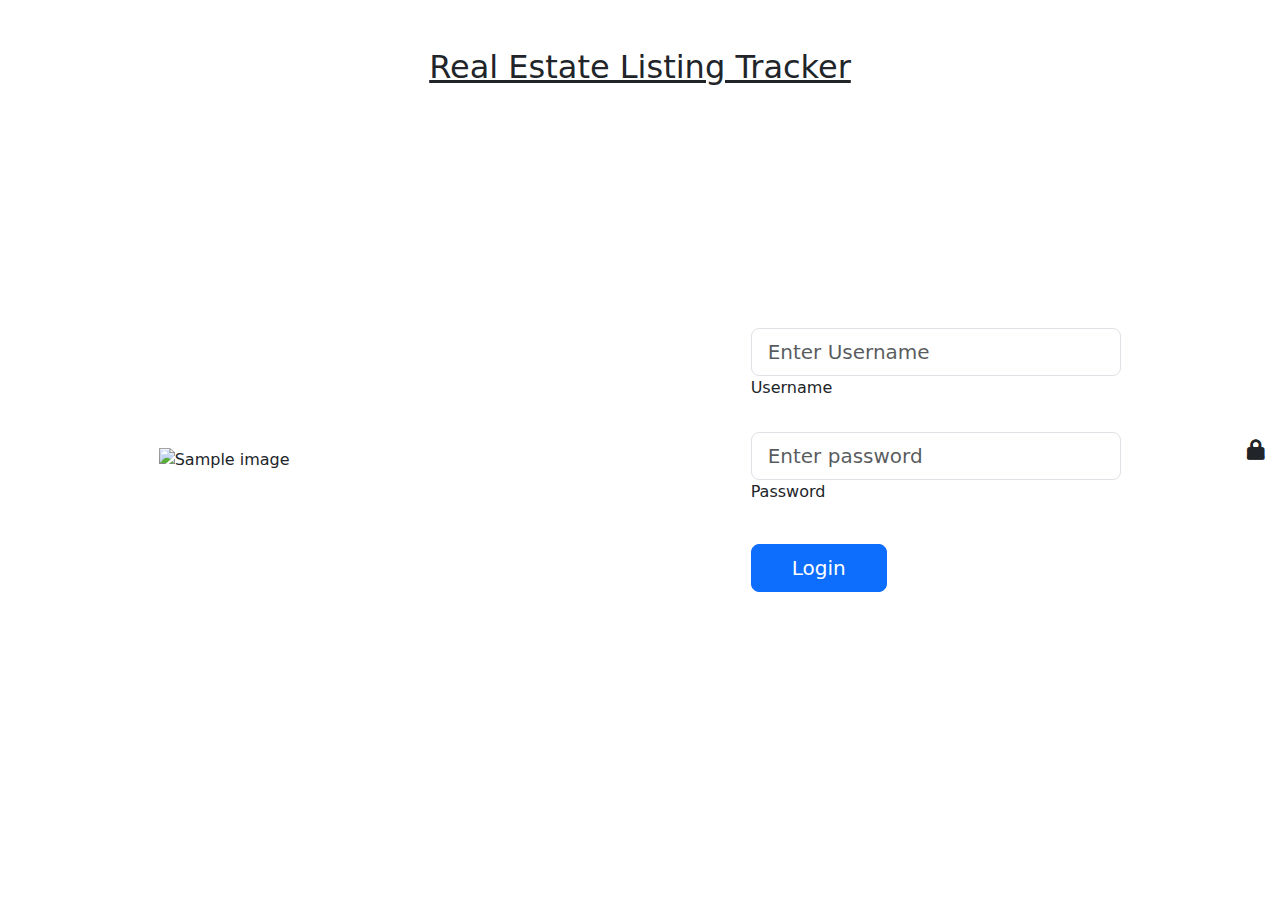
==== index.html @ aff3951b "Add files via upload" ====
<!DOCTYPE html>
<html lang="en">
  <head>
    <meta charset="UTF-8" />
    <meta name="viewport" content="width=device-width, initial-scale=1.0" />

    <link
      href="https://cdn.jsdelivr.net/npm/bootstrap@5.3.3/dist/css/bootstrap.min.css"
      rel="stylesheet"
      integrity="sha384-QWTKZyjpPEjISv5WaRU9OFeRpok6YctnYmDr5pNlyT2bRjXh0JMhjY6hW+ALEwIH"
      crossorigin="anonymous"
    />
    <link
      href="https://cdnjs.cloudflare.com/ajax/libs/font-awesome/6.0.0/css/all.min.css"
      rel="stylesheet"
    />
    <link
      href="https://fonts.googleapis.com/css?family=Roboto:300,400,500,700&display=swap"
      rel="stylesheet"
    />
    <link
      href="https://cdnjs.cloudflare.com/ajax/libs/mdb-ui-kit/8.1.0/mdb.min.css"
      rel="stylesheet"
    />
    <link rel="stylesheet" href="main.css" />
    <title>LOGIN | page</title>
  </head>
  <body>
    <section class="vh-100 p-5 position-relative">
      <h1 class="text-center fs-2 text-decoration-underline">
        Real Estate Listing Tracker
      </h1>
      <div
        class="loading position-absolute d-flex justify-content-center align-items-center"
      ></div>
      <div class="container-fluid h-custom">
        <div class="row d-flex justify-content-center align-items-center h-100">
          <div class="col-md-9 col-lg-6 col-xl-5">
            <img
              src="https://mdbcdn.b-cdn.net/img/Photos/new-templates/bootstrap-login-form/draw2.webp"
              class="img-fluid"
              alt="Sample image"
            />
          </div>
          <div class="col-md-8 col-lg-6 col-xl-4 offset-xl-1">
            <form id="formLogin">
              <div data-mdb-input-init class="form-outline mb-4">
                <input
                  type="text"
                  id="username"
                  class="form-control form-control-lg"
                  placeholder="Enter Username"
                />
                <label class="form-label" for="username">Username</label>
                <span id="user"><i class="fa-regular fa-user"></i></span>
              </div>
              <div data-mdb-input-init class="form-outline mb-3">
                <input
                  type="password"
                  id="password"
                  class="form-control form-control-lg"
                  placeholder="Enter password"
                />
                <span id="pws"><i class="fa-solid fa-lock"></i></span>
                <label class="form-label" for="password">Password</label>
              </div>

              <div class="text-center text-lg-start mt-4 pt-2">
                <button
                  type="submit"
                  data-mdb-button-init
                  data-mdb-ripple-init
                  class="btn btn-primary btn-lg"
                  id="submit"
                  style="padding-left: 2.5rem; padding-right: 2.5rem"
                >
                  Login
                </button>
              </div>
            </form>
          </div>
        </div>
      </div>
    </section>
    <script
      src="https://cdn.jsdelivr.net/npm/bootstrap@5.3.3/dist/js/bootstrap.bundle.min.js"
      integrity="sha384-YvpcrYf0tY3lHB60NNkmXc5s9fDVZLESaAA55NDzOxhy9GkcIdslK1eN7N6jIeHz"
      crossorigin="anonymous"
    ></script>
    <script
      src="https://unpkg.com/@dotlottie/player-component@2.7.12/dist/dotlottie-player.mjs"
      type="module"
    ></script>
    <script
      type="text/javascript"
      src="https://cdnjs.cloudflare.com/ajax/libs/mdb-ui-kit/8.1.0/mdb.umd.min.js"
    ></script>
    <script src="https://cdn.jsdelivr.net/npm/sweetalert2@11"></script>
    <script src="main.js"></script>
  </body>
</html>
---- main.css ----
.divider:after,
.divider:before {
  content: "";
  flex: 1;
  height: 1px;
  background: #eee;
}
.h-custom {
  height: calc(100% - 73px);
}
@media (max-width: 450px) {
  .h-custom {
    height: 100%;
  }
}

#user,
#pws {
  position: absolute;
  top: 50%;
  right: 15px;
  transform: translateY(-50%);
  font-size: 20px;
}
.loading {
  scale: 0;
  inset: 0;
  z-index: 10;
  background-color: #ffffff2a;
  backdrop-filter: blur(3px);
  transition: 0.4s ease;
}
.activeLoading {
  scale: 1;
}
.menu-item {
  border-right: 1px solid black;
}

.center {
  height: 70px;
}
.top,
.button {
  height: 50px;
}
.top {
  border-bottom: 1px solid rgba(255, 255, 255, 0.461);
}
.button {
  border-top: 1px solid rgba(255, 255, 255, 0.461);
}
.first {
  background-color: #fb923c;
}
.first-center {
  background-color: #f97316;
}
.second {
  background-color: #0ea5e9;
}
.second-center {
  background-color: #0284c7;
}
.third {
  background-color: #a855f7;
}
.third-center {
  background-color: #9333ea;
}
.fourth {
  background-color: #f43f5e;
}
.fourth-center {
  background-color: #e11d48;
}
.title {
  height: 80px;
}
.menu-item {
  height: calc(100vh - 80px);
}
.data-items {
  height: 300px;
  background-color: red;
}
.line {
  display: block;
  width: 100%;
  height: 2px;
  background-color: rgb(236, 236, 236);
}
.img-card {
  width: 100px;
  height: 100px;
}
.card-custome {
  background-color: white;
}
.line-center {
  height: 500px;
  width: 2px;
  background-color: #f97316;
}
.cursor-poiter {
  cursor: pointer;
  transition: 0.2s ease;
}
.cursor-poiter:hover {
  color: #ffffff !important;
  transform: translateX(5px);
}
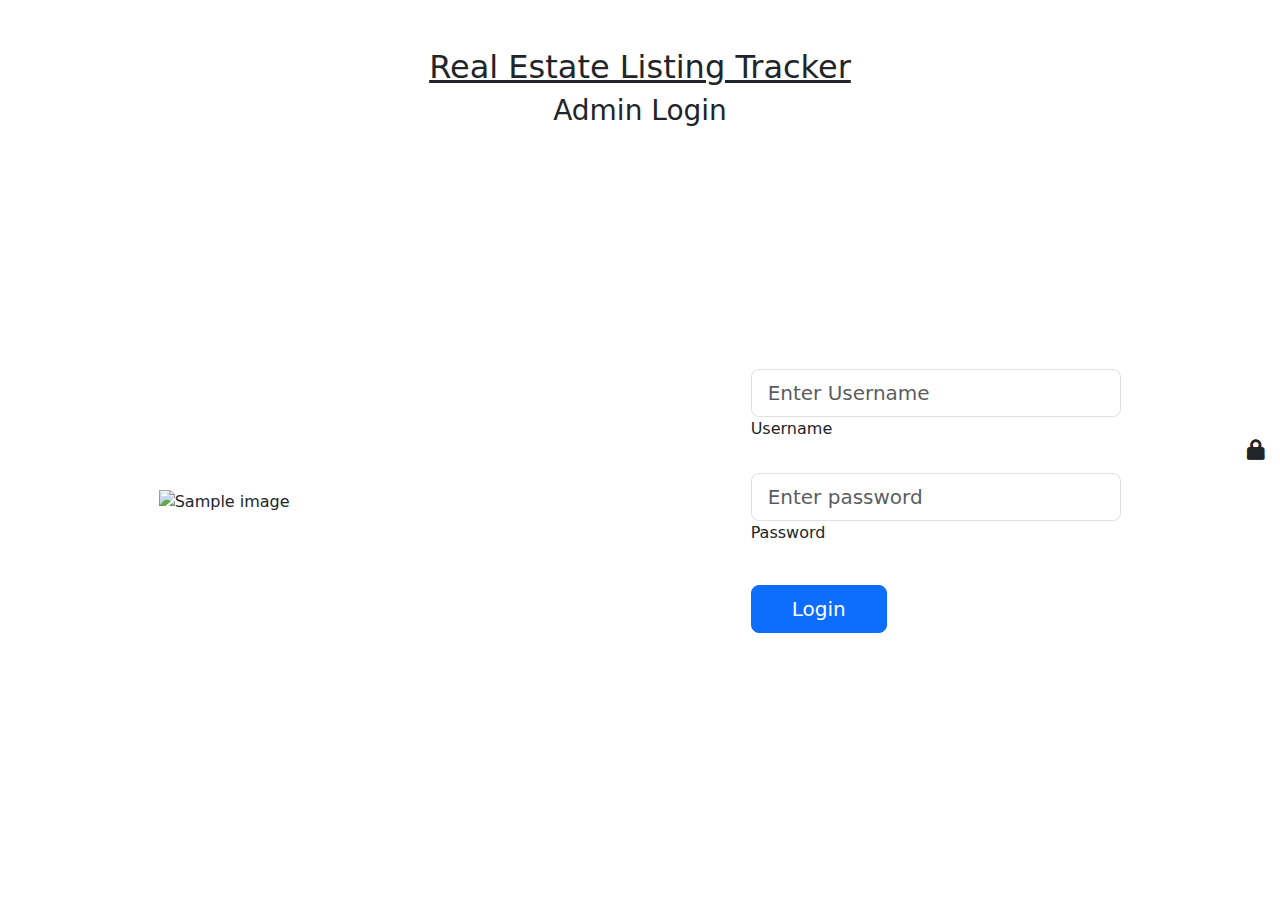
==== commit f8fa9eb6: "Add files via upload" ====
--- a/index.html
+++ b/index.html
@@ -3,7 +3,7 @@
   <head>
     <meta charset="UTF-8" />
     <meta name="viewport" content="width=device-width, initial-scale=1.0" />
-
+    <link rel="icon" type="favicon" href="imgs/login.png" />
     <link
       href="https://cdn.jsdelivr.net/npm/bootstrap@5.3.3/dist/css/bootstrap.min.css"
       rel="stylesheet"
@@ -23,13 +23,14 @@
       rel="stylesheet"
     />
     <link rel="stylesheet" href="main.css" />
-    <title>LOGIN | page</title>
+    <title>Login | page</title>
   </head>
   <body>
     <section class="vh-100 p-5 position-relative">
       <h1 class="text-center fs-2 text-decoration-underline">
         Real Estate Listing Tracker
       </h1>
+      <h3 class="text-center">Admin Login</h3>
       <div
         class="loading position-absolute d-flex justify-content-center align-items-center"
       ></div>
--- a/main.css
+++ b/main.css
@@ -1,3 +1,17 @@
+::-webkit-scrollbar {
+  width: 12px;
+}
+
+::-webkit-scrollbar-track {
+  -webkit-box-shadow: inset 0 0 6px rgba(0, 0, 0, 0.3);
+  border-radius: 10px;
+}
+
+::-webkit-scrollbar-thumb {
+  border-radius: 10px;
+  -webkit-box-shadow: inset 0 0 6px rgba(0, 0, 0, 0.5);
+}
+
 .divider:after,
 .divider:before {
   content: "";
@@ -38,11 +52,11 @@
 }
 
 .center {
-  height: 70px;
+  height: 60px;
 }
 .top,
 .button {
-  height: 50px;
+  height: 40px;
 }
 .top {
   border-bottom: 1px solid rgba(255, 255, 255, 0.461);
@@ -77,7 +91,8 @@
 .title {
   height: 80px;
 }
-.menu-item {
+.menu-item,
+.data-item {
   height: calc(100vh - 80px);
 }
 .data-items {
@@ -106,6 +121,9 @@
   cursor: pointer;
   transition: 0.2s ease;
 }
+.cursor {
+  cursor: pointer;
+}
 .cursor-poiter:hover {
   color: #ffffff !important;
   transform: translateX(5px);
